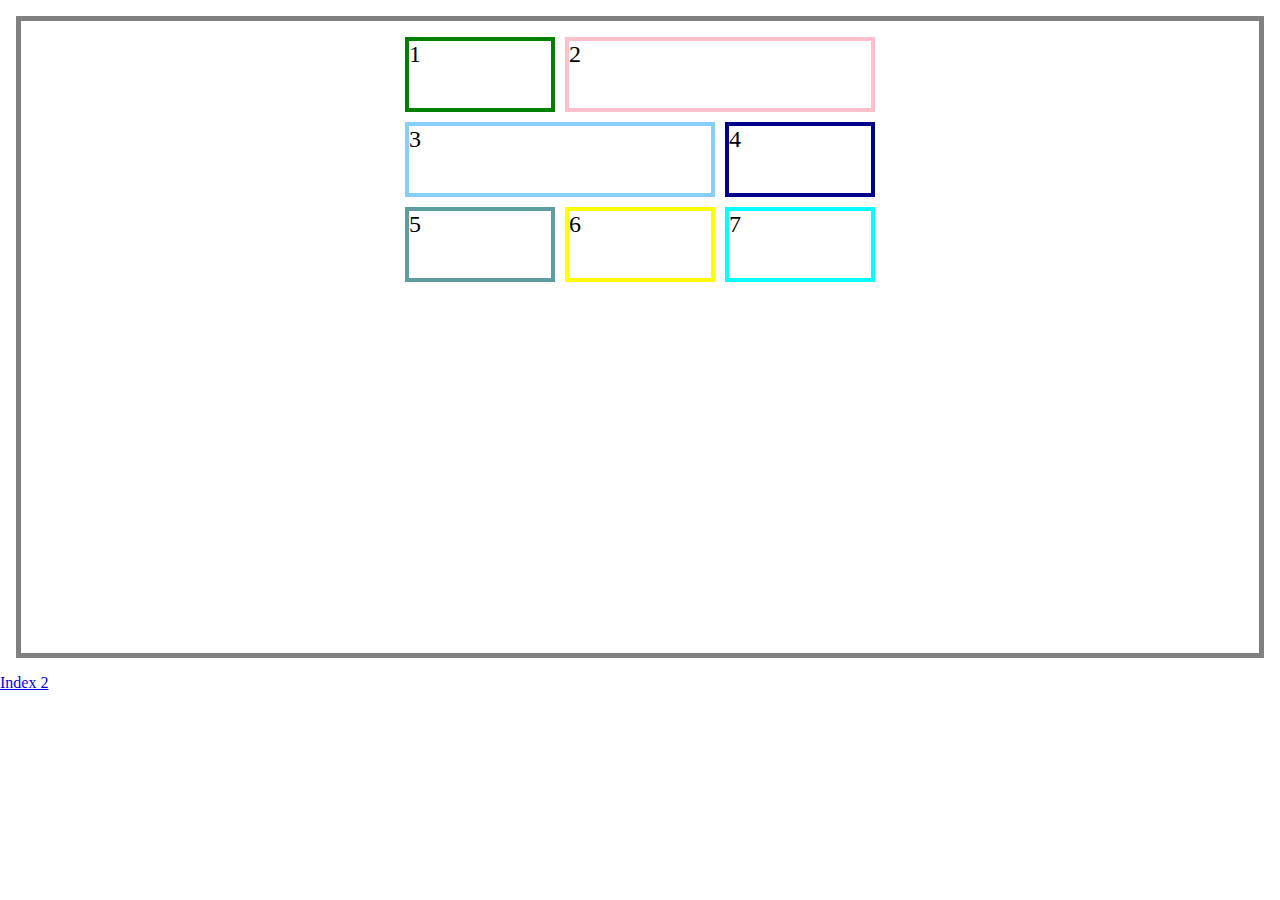
==== index2.html @ 8e365c78 "Más clases de grid." ====
<!DOCTYPE html>
<html lang="es">
<head>
	<meta charset="UTF-8">
	<meta name="viewport" content="width=device-width, initial-scale=1.0" />
	<link rel="stylesheet" href="css/estilos2.css" />
	<title>Grid</title>
</head>
<body>
	<div class="container">
		<div class="item item-1">1</div>
		<div class="item item-2">2</div>
		<div class="item item-3">3</div>
		<div class="item item-4">4</div>
		<div class="item item-5">5</div>
		<div class="item item-6">6</div>
		<div class="item item-7">7</div>
	</div>
	<a href="index3.html">Index 2</a>
</body>
</html>
---- css/estilos2.css ----
* {
	margin: 0;
	padding: 0;
}
.container {
	border: 5px solid gray;
	display: grid;
	grid-template-columns: 150px 150px 150px;
	grid-template-rows: 75px 75px 75px;
	place-content: start center;
	gap: 10px;
	height: 600px;
	margin: 1em;
	padding: 1em;
}
.item {
	border-width: 4px;
	border-style: solid;
	font-size: 24px;
}
.item-1 {
	border-color: green;
	grid-column-start: 1;
	grid-column-end: 2; 
}
.item-2 {
	border-color: pink;
	grid-column-start: 2;
	grid-column-end: 4;
}
.item-3 {
	border-color: lightskyblue;
	grid-column-start: 1;
	grid-column-end: 3;
}
.item-4 {
	border-color: darkblue;
	grid-column-start: 3;
	grid-column-end: 4;
}
.item-5 {
	border-color: cadetblue;
}
.item-6 {
	border-color: yellow;
}
.item-7 {
	border-color: aqua;
}
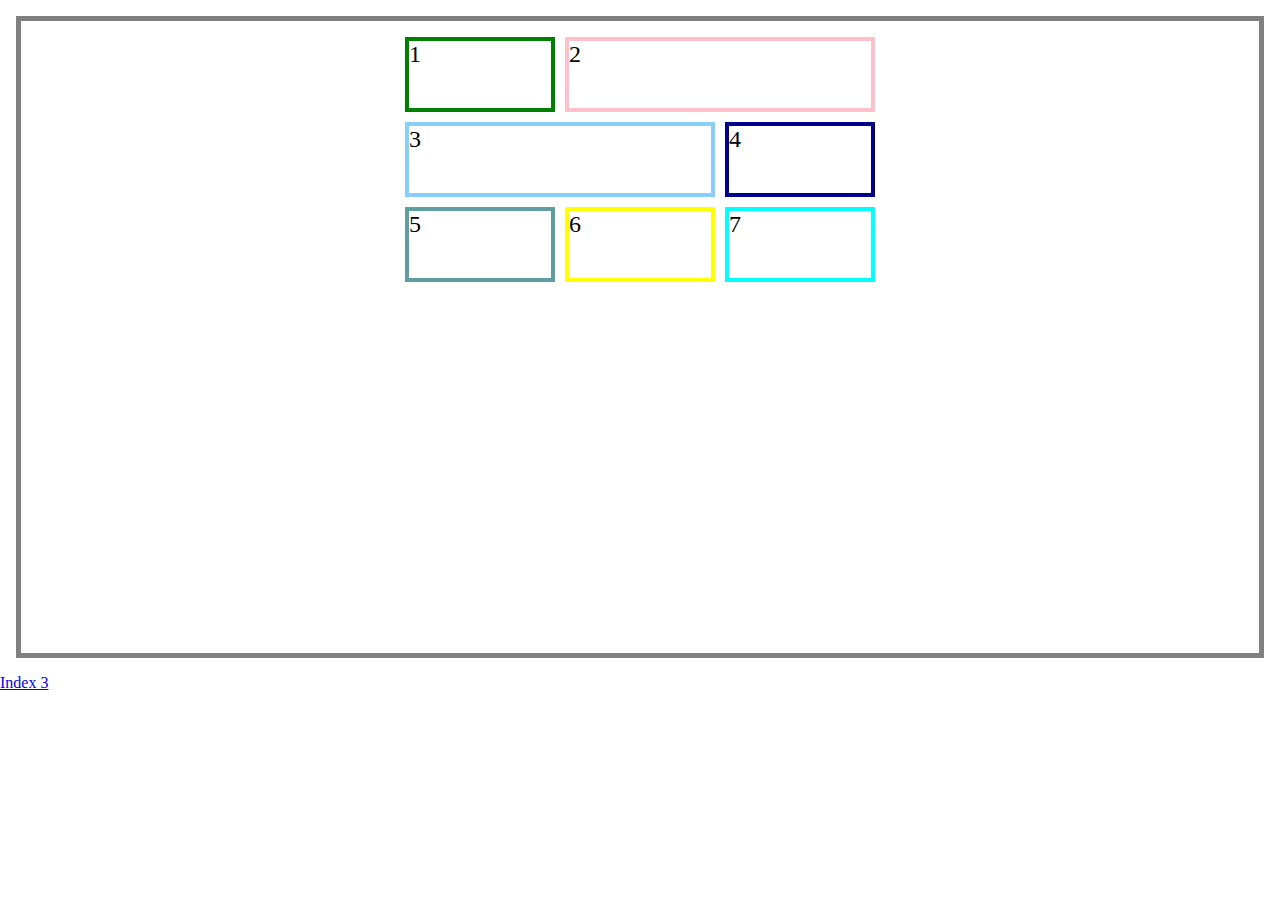
==== commit c8b3119c: "enlace al ejercicio 3" ====
--- a/index2.html
+++ b/index2.html
@@ -16,6 +16,6 @@
 		<div class="item item-6">6</div>
 		<div class="item item-7">7</div>
 	</div>
-	<a href="index3.html">Index 2</a>
+	<a href="index3.html">Index 3</a>
 </body>
 </html>